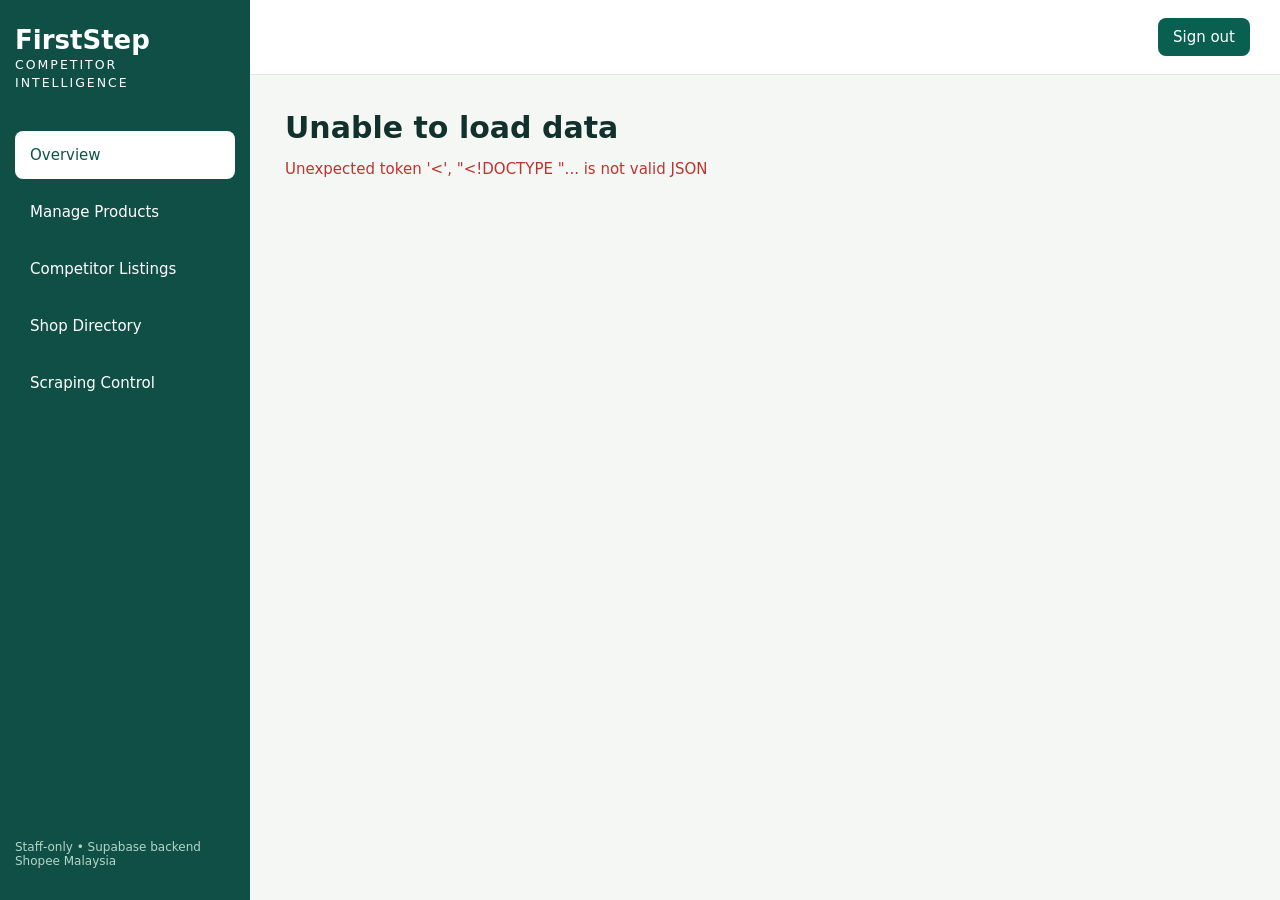
==== templates/index.html @ a613e9fe "Initial commit - FirstStep Supabase Scraper" ====
<!doctype html><html lang="en"><meta charset="utf-8"><meta name="viewport" content="width=device-width,initial-scale=1"><title>FirstStep Competitor Intelligence</title><link rel="stylesheet" href="/static/site.css"><div class="shell"><aside><h1>FirstStep</h1><small>COMPETITOR INTELLIGENCE</small><nav><button data-tab="overview" class="selected">Overview</button><button data-tab="products">Manage Products</button><button data-tab="listings">Competitor Listings</button><button data-tab="shops">Shop Directory</button><button data-tab="scraping">Scraping Control</button></nav><p class="foot">Staff-only • Supabase backend<br>Shopee Malaysia</p></aside><main><header><span id="email"></span><button id="logout">Sign out</button></header><section id="view"><p>Loading...</p></section></main></div><script src="/static/app.js"></script></html>
---- static/site.css ----
:root{font:15px system-ui,Arial;color:#12312c;background:#f5f7f5}*{box-sizing:border-box}body{margin:0}button,input,select{font:inherit}button{cursor:pointer;border:0;border-radius:8px;background:#096050;color:white;padding:10px 15px}button:hover{filter:brightness(.92)}button:disabled{opacity:.4}input,select{padding:10px;border:1px solid #d0dbd4;border-radius:7px;width:100%;background:white}.shell{display:flex;min-height:100vh}aside{width:250px;flex:none;background:#104f46;color:white;padding:25px 15px;position:relative}aside h1{margin:0;font-size:26px}aside small{letter-spacing:2px}nav{margin-top:40px;display:grid;gap:9px}nav button{text-align:left;background:transparent;width:100%;padding:15px}nav button.selected{background:white;color:#0b5547}.foot{font-size:12px;position:absolute;bottom:20px;color:#b5d5c9}main{flex:1;min-width:0}header{padding:18px 30px;background:white;display:flex;justify-content:flex-end;align-items:center;gap:16px;border-bottom:1px solid #dfe6e2}#view{padding:35px;max-width:1600px;margin:auto}.subtitle{color:#67827a}h2{font-size:30px;margin:0 0 8px}.cards{display:grid;grid-template-columns:repeat(auto-fit,minmax(190px,1fr));gap:15px;margin:25px 0}.card,.panel{background:white;border:1px solid #dce6df;border-radius:12px;padding:23px;margin:17px 0;box-shadow:0 3px 18px #193b2a08}.card strong{display:block;font-size:30px;margin-top:8px}.table-wrap{overflow:auto}table{border-collapse:collapse;width:100%;font-size:13px}th{text-align:left;color:#5b786e;background:#f5f8f6}td,th{padding:13px 10px;border-bottom:1px solid #e5eae6;vertical-align:top}td a{color:#056a59}form.grid{display:grid;grid-template-columns:repeat(auto-fit,minmax(190px,1fr));gap:15px}label{display:grid;gap:7px;font-weight:600}form.grid button{align-self:end}.warning{color:#bd342e}.notice{padding:14px;background:#e9f3ee;border-radius:9px}.login{max-width:460px;margin:9vh auto;padding:35px;background:white;border:1px solid #dce6df;border-radius:16px}.login h1{font-size:36px}.login form{display:grid;gap:18px}.pill{padding:5px 9px;border-radius:7px;background:#edf5ef;white-space:nowrap}.pill.warn{background:#fbece9;color:#a42e29}.compact{padding:6px 10px}.actions{display:flex;gap:8px;flex-wrap:wrap}.muted{color:#698079;font-size:12px}.loader{opacity:.7}@media(max-width:760px){.shell{display:block}aside{width:100%;padding:12px}.foot{display:none}nav{margin:10px 0;display:flex;overflow:auto}nav button{white-space:nowrap}#view{padding:18px}}
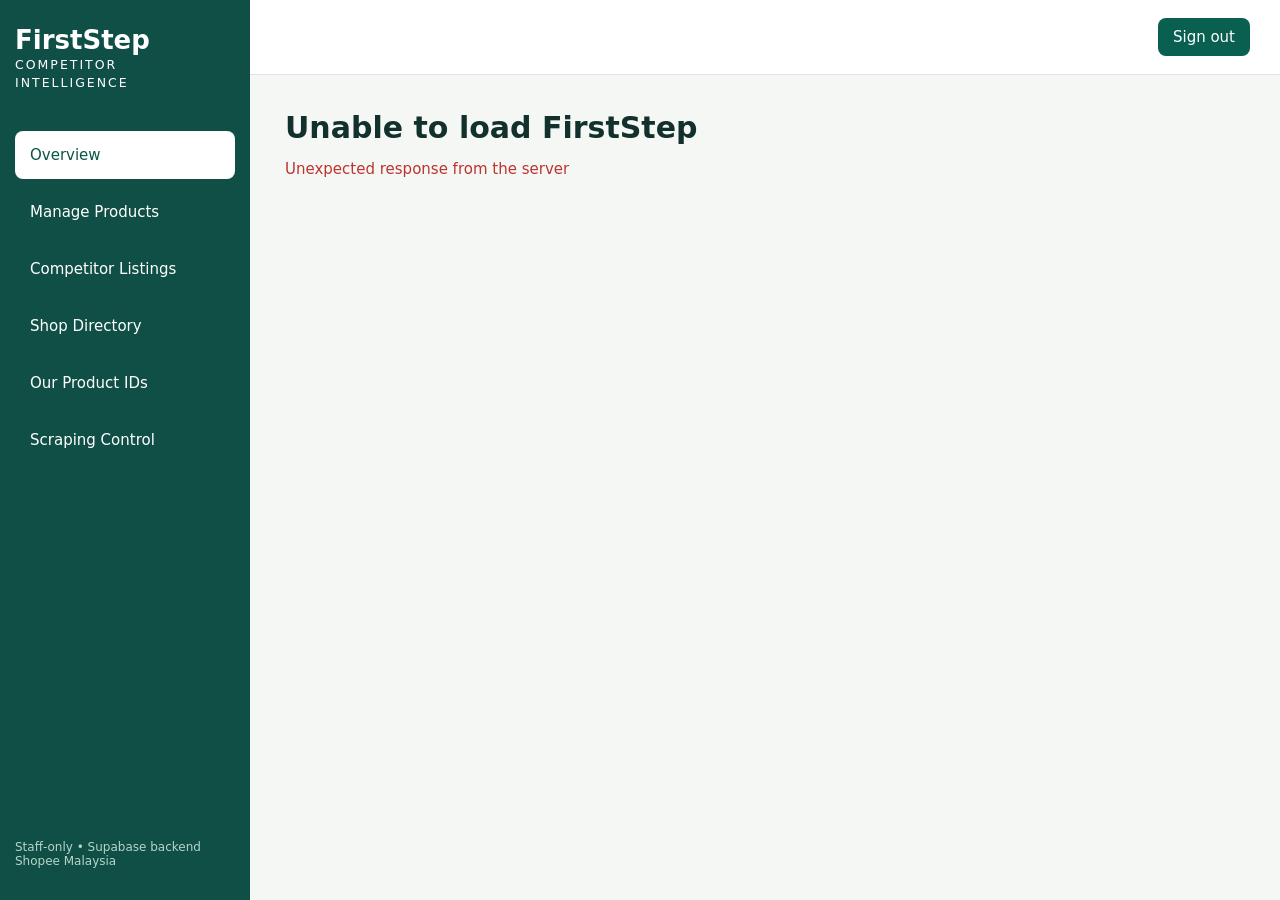
==== commit 71f3010a: "Fix datetime error and update business analysis dashboard" ====
--- a/templates/index.html
+++ b/templates/index.html
@@ -1 +1 @@
-<!doctype html><html lang="en"><meta charset="utf-8"><meta name="viewport" content="width=device-width,initial-scale=1"><title>FirstStep Competitor Intelligence</title><link rel="stylesheet" href="/static/site.css"><div class="shell"><aside><h1>FirstStep</h1><small>COMPETITOR INTELLIGENCE</small><nav><button data-tab="overview" class="selected">Overview</button><button data-tab="products">Manage Products</button><button data-tab="listings">Competitor Listings</button><button data-tab="shops">Shop Directory</button><button data-tab="scraping">Scraping Control</button></nav><p class="foot">Staff-only • Supabase backend<br>Shopee Malaysia</p></aside><main><header><span id="email"></span><button id="logout">Sign out</button></header><section id="view"><p>Loading...</p></section></main></div><script src="/static/app.js"></script></html>
+<!doctype html><html lang="en"><meta charset="utf-8"><meta name="viewport" content="width=device-width,initial-scale=1"><title>FirstStep Competitor Intelligence</title><link rel="stylesheet" href="/static/site.css"><div class="shell"><aside><h1>FirstStep</h1><small>COMPETITOR INTELLIGENCE</small><nav><button data-tab="overview" class="selected">Overview</button><button data-tab="products">Manage Products</button><button data-tab="listings">Competitor Listings</button><button data-tab="shops">Shop Directory</button><button data-tab="catalog">Our Product IDs</button><button data-tab="scraping">Scraping Control</button></nav><p class="foot">Staff-only • Supabase backend<br>Shopee Malaysia</p></aside><main><header><span id="email"></span><button id="logout">Sign out</button></header><div id="message" class="message" hidden></div><section id="view"><p>Loading...</p></section></main></div><script src="/static/app.js"></script></html>
--- a/static/site.css
+++ b/static/site.css
@@ -1 +1,38 @@
 :root{font:15px system-ui,Arial;color:#12312c;background:#f5f7f5}*{box-sizing:border-box}body{margin:0}button,input,select{font:inherit}button{cursor:pointer;border:0;border-radius:8px;background:#096050;color:white;padding:10px 15px}button:hover{filter:brightness(.92)}button:disabled{opacity:.4}input,select{padding:10px;border:1px solid #d0dbd4;border-radius:7px;width:100%;background:white}.shell{display:flex;min-height:100vh}aside{width:250px;flex:none;background:#104f46;color:white;padding:25px 15px;position:relative}aside h1{margin:0;font-size:26px}aside small{letter-spacing:2px}nav{margin-top:40px;display:grid;gap:9px}nav button{text-align:left;background:transparent;width:100%;padding:15px}nav button.selected{background:white;color:#0b5547}.foot{font-size:12px;position:absolute;bottom:20px;color:#b5d5c9}main{flex:1;min-width:0}header{padding:18px 30px;background:white;display:flex;justify-content:flex-end;align-items:center;gap:16px;border-bottom:1px solid #dfe6e2}#view{padding:35px;max-width:1600px;margin:auto}.subtitle{color:#67827a}h2{font-size:30px;margin:0 0 8px}.cards{display:grid;grid-template-columns:repeat(auto-fit,minmax(190px,1fr));gap:15px;margin:25px 0}.card,.panel{background:white;border:1px solid #dce6df;border-radius:12px;padding:23px;margin:17px 0;box-shadow:0 3px 18px #193b2a08}.card strong{display:block;font-size:30px;margin-top:8px}.table-wrap{overflow:auto}table{border-collapse:collapse;width:100%;font-size:13px}th{text-align:left;color:#5b786e;background:#f5f8f6}td,th{padding:13px 10px;border-bottom:1px solid #e5eae6;vertical-align:top}td a{color:#056a59}form.grid{display:grid;grid-template-columns:repeat(auto-fit,minmax(190px,1fr));gap:15px}label{display:grid;gap:7px;font-weight:600}form.grid button{align-self:end}.warning{color:#bd342e}.notice{padding:14px;background:#e9f3ee;border-radius:9px}.login{max-width:460px;margin:9vh auto;padding:35px;background:white;border:1px solid #dce6df;border-radius:16px}.login h1{font-size:36px}.login form{display:grid;gap:18px}.pill{padding:5px 9px;border-radius:7px;background:#edf5ef;white-space:nowrap}.pill.warn{background:#fbece9;color:#a42e29}.compact{padding:6px 10px}.actions{display:flex;gap:8px;flex-wrap:wrap}.muted{color:#698079;font-size:12px}.loader{opacity:.7}@media(max-width:760px){.shell{display:block}aside{width:100%;padding:12px}.foot{display:none}nav{margin:10px 0;display:flex;overflow:auto}nav button{white-space:nowrap}#view{padding:18px}}
+/* Own-shop catalog matching and top-10 results */
+.our-row{background:#f1faf4}
+.pill.owned{background:#e3f6e9;color:#11663b;font-weight:700}
+.pill.neutral{background:#edf0f5;color:#4b566b}
+.pill.danger{background:#ffeced;color:#a52f35}
+.message{margin:15px 34px 0;padding:12px 16px;border-radius:8px;background:#e7f1fb;color:#1b4e79}
+.message.error{background:#fff0f0;color:#a62b34}
+.message.success{background:#e6f7eb;color:#166536}
+.message[hidden]{display:none}
+.block{display:block;margin-top:6px}
+label.checkline{display:flex;gap:10px;align-items:center;font-weight:500}
+label.checkline input{width:auto}
+.card small{display:block;color:#64776f;font-size:12px;margin:6px 0}
+code{font-size:12px}
+.catalog-link {border-bottom:1px solid #e5ebe8;padding:6px 0;line-height:1.6;min-width:260px}
+.catalog-link:last-child {border-bottom:none}
+#catalogSearchResults {max-height:390px;overflow:auto;margin-top:12px}
+
+/* Price Intelligence Dashboard */
+.dashboard-heading{display:flex;align-items:start;justify-content:space-between;gap:20px;flex-wrap:wrap}
+.dashboard-action{padding-top:8px}.eyebrow{font-size:11px;letter-spacing:.17em;font-weight:800;color:#087c67;margin-bottom:9px}
+.dashboard-heading h3,.panel h3{margin-top:0}.dashboard-kpis{grid-template-columns:repeat(auto-fit,minmax(180px,1fr));margin:23px 0}
+.metric{border-top:3px solid #0b7864}.metric small{color:#52766a;font-weight:700}.metric span{display:block;color:#75877f;font-size:12px;margin-top:8px}
+.dashboard-two{display:grid;grid-template-columns:minmax(0,1.4fr) minmax(300px,1fr);gap:18px}.dashboard-two .panel{margin-top:0}
+button.secondary{background:#e7f2ed;color:#075445;font-weight:700}
+.chart-legend{display:flex;gap:20px;flex-wrap:wrap;font-size:12px;color:#536b61;padding:10px 0 22px}
+.chart-legend span:before{content:'';display:inline-block;width:11px;height:11px;margin-right:7px;border-radius:3px;background:#115d50}
+.chart-legend .legend-competitor:before,.chart-legend .legend-low:before{background:#0f766e}
+.chart-legend .legend-own:before{background:#314f80}.chart-legend .legend-avg:before{background:#cf9239}.chart-legend .legend-high:before{background:#a56eb3}
+.compare-chart{max-height:520px;overflow:auto}.compare-item{margin-bottom:19px}.compare-name{font-size:12px;font-weight:650;max-width:95%;overflow:hidden;text-overflow:ellipsis;white-space:nowrap;margin-bottom:8px}
+.bar-track{height:11px;background:#edf2ef;border-radius:20px;overflow:hidden;margin:4px 0}.bar-own,.bar-comp{height:100%;border-radius:20px;background:#314f80}.bar-comp{background:#0f766e}.compare-values{color:#39574e;font-size:12px;margin-top:5px}.compare-values span{color:#889990;padding:0 7px}
+.gap-item{display:grid;grid-template-columns:25px minmax(0,1fr) auto;gap:12px;align-items:center;padding:14px 0;border-bottom:1px solid #edf1ee}.gap-name{font-size:13px;font-weight:600}.gap-index{color:#88988f;font-weight:700}.gap-value{font-size:13px;font-weight:800;white-space:nowrap}
+.bad-gap{color:#c14f3b;font-weight:750}.good-gap{color:#0a7954;font-weight:750}.chart-choice{min-width:260px;max-width:440px;font-size:12px}.trend-chart{overflow:auto}.price-trend-svg{display:block;width:100%;min-width:490px;max-height:280px}.empty-state{padding:35px 20px;background:#f7faf8;border:1px dashed #cfded4;border-radius:9px;color:#688078;text-align:center}.dashboard-footnote{margin:10px 0 32px}
+@media(max-width:1000px){.dashboard-two{grid-template-columns:1fr}}
+
+/* Decision-centric business analysis */
+.executive-summary{background:#103e38;color:#fff;border-radius:16px;padding:24px;display:grid;grid-template-columns:minmax(260px,1fr) repeat(3,minmax(120px,180px));align-items:center;gap:20px;margin:20px 0 24px}.executive-summary h3{font-size:21px;margin:0 0 7px}.executive-summary p{color:#c4ddd6;font-size:13px;margin:0}.executive-summary .eyebrow{color:#9de1c5}.executive-pill{padding:12px 18px;border-left:1px solid #4e7c71;display:grid;gap:3px}.executive-pill b{font-size:30px}.executive-pill span{font-size:12px;color:#b9d4c9}.action-tag{display:inline-block;padding:6px 9px;border-radius:7px;background:#e5f3ed;color:#165d46;font-weight:700;font-size:12px}.tag-PRICE_RISK{background:#fcece6;color:#9e422c}.tag-REFRESH_SNAPSHOT,.tag-ADD_OUR_PRICE,.tag-REVIEW_COMPETITORS{background:#fff3d8;color:#855d16}.tag-PRICE_ADVANTAGE{background:#e0f5e9;color:#0b6845}.action-table{min-width:750px}.action-table td{line-height:1.55}@media(max-width:1050px){.executive-summary{grid-template-columns:repeat(3,1fr)}.executive-intro{grid-column:1/-1}}@media(max-width:630px){.executive-summary{grid-template-columns:1fr}.executive-pill{border-left:0;border-top:1px solid #4e7c71}}
